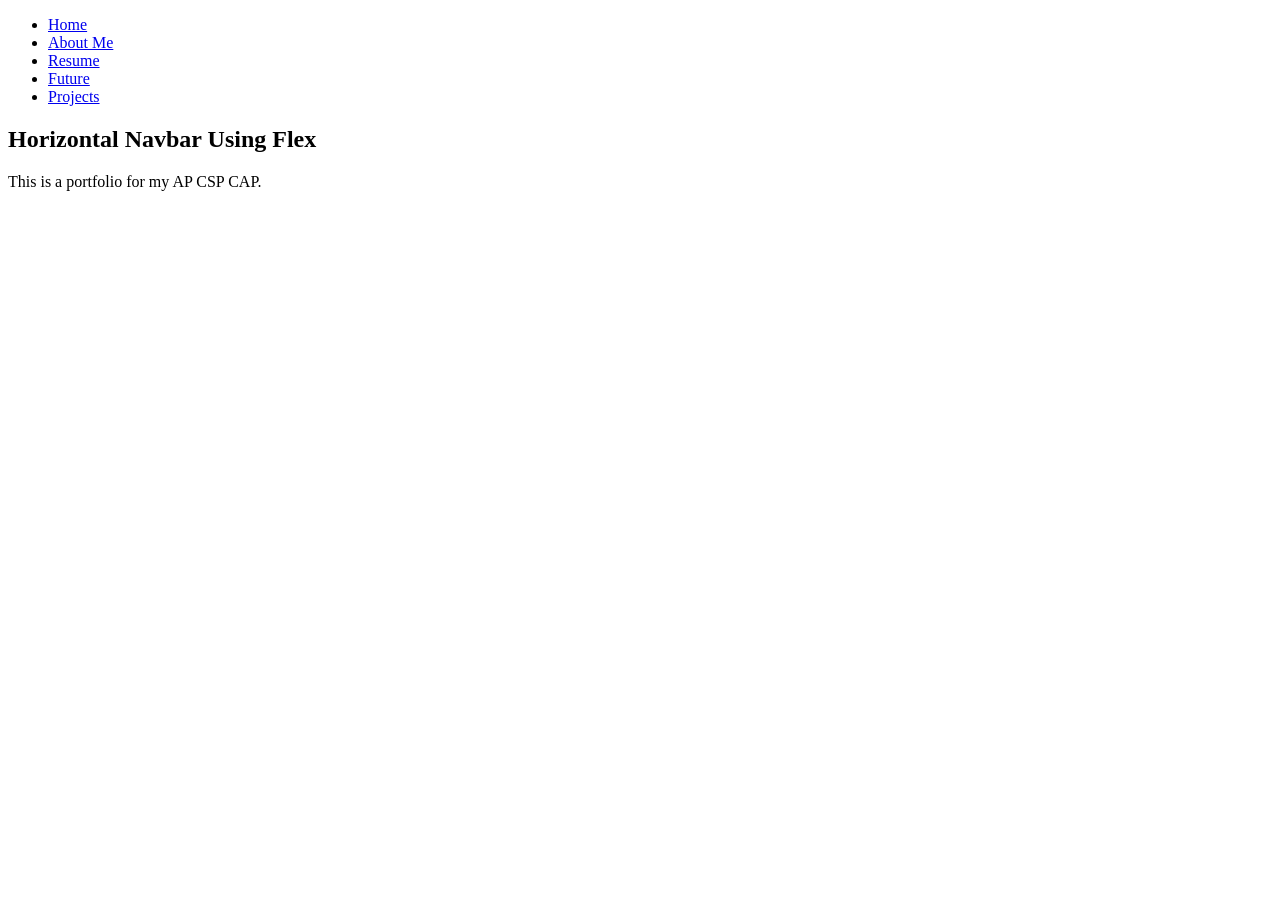
==== index.html @ 9aba28db "commit AP CAP" ====
<!DOCTYPE html>
<html>
<head>

</head>
<body>

<ul>
  <li><a href="index.html">Home</a></li>
  <li><a href="aboutme.html">About Me</a></li>
  <li><a href="resume.html">Resume</a></li>
  <li><a href="future.html">Future</a></li>
   <li><a href="projects.html">Projects</a></li>
</ul>

<h2>Horizontal Navbar Using Flex</h2>

<p>This is a portfolio for my AP CSP CAP.</p>

</body>
</html>
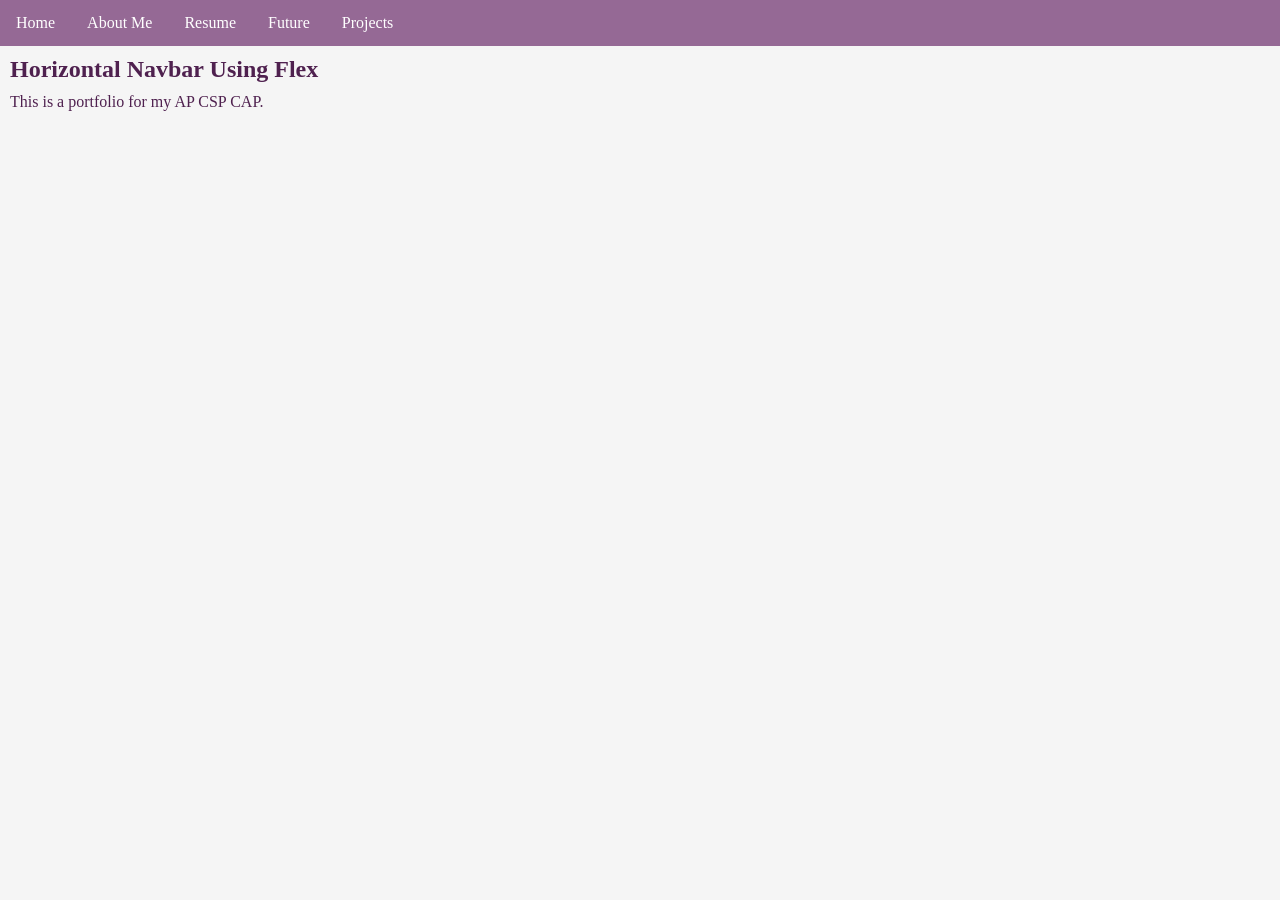
==== commit 499683de: "changes to portfolio" ====
--- a/index.html
+++ b/index.html
@@ -1,7 +1,7 @@
 <!DOCTYPE html>
 <html>
 <head>
-
+  <link rel="stylesheet" href="style.css">
 </head>
 <body>
 
--- a/style.css
+++ b/style.css
@@ -0,0 +1,29 @@
+body {
+  margin: 0;
+  padding: 0;
+  color: rgb(79, 33, 79);
+  background-color: whitesmoke;
+}
+
+h2, p {
+  margin: 10px;
+}
+
+ul {
+  list-style-type: none;
+  margin: 0;
+  padding: 0;
+  background-color: rgb(149, 105, 149);
+  display: flex;
+}
+
+ul li a {
+  display: block;
+  color: white;
+  padding: 14px 16px;
+  text-decoration: none;
+}
+
+ul li a:hover {
+  background-color: #111111;
+}
